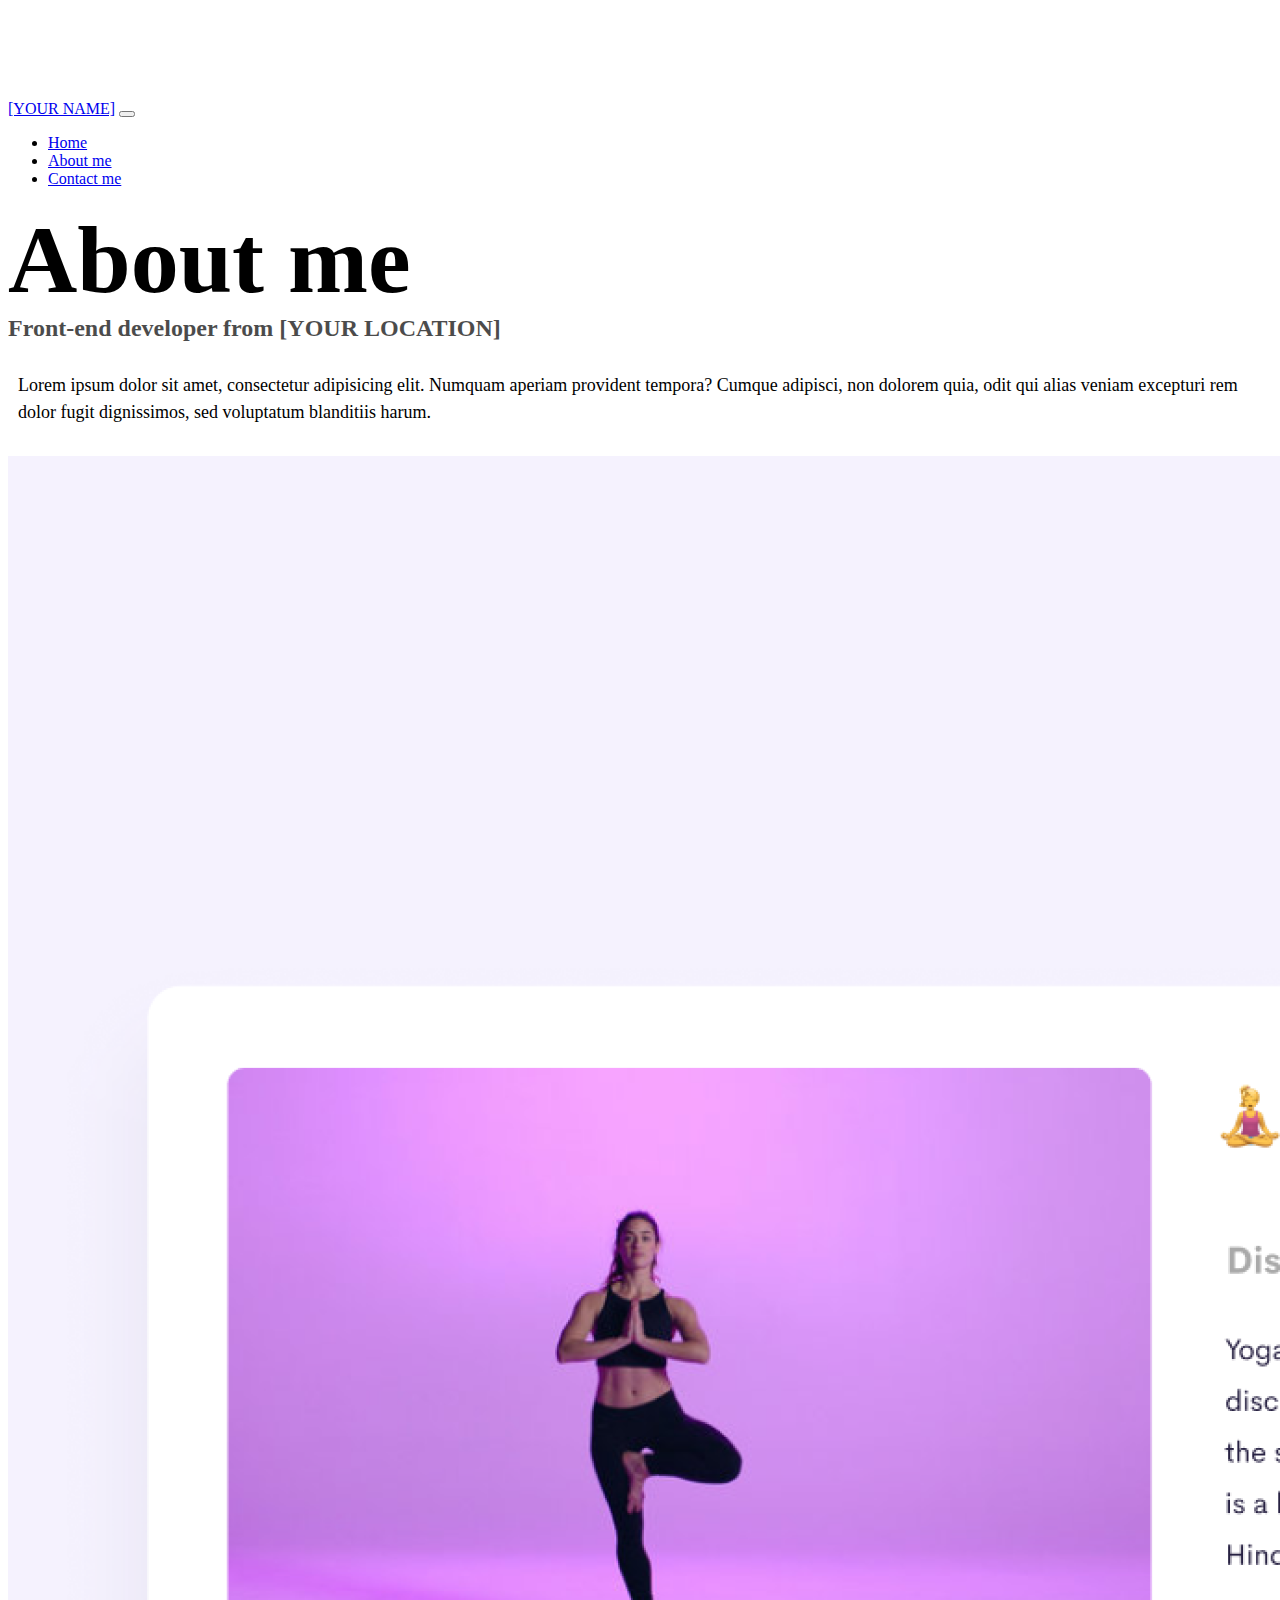
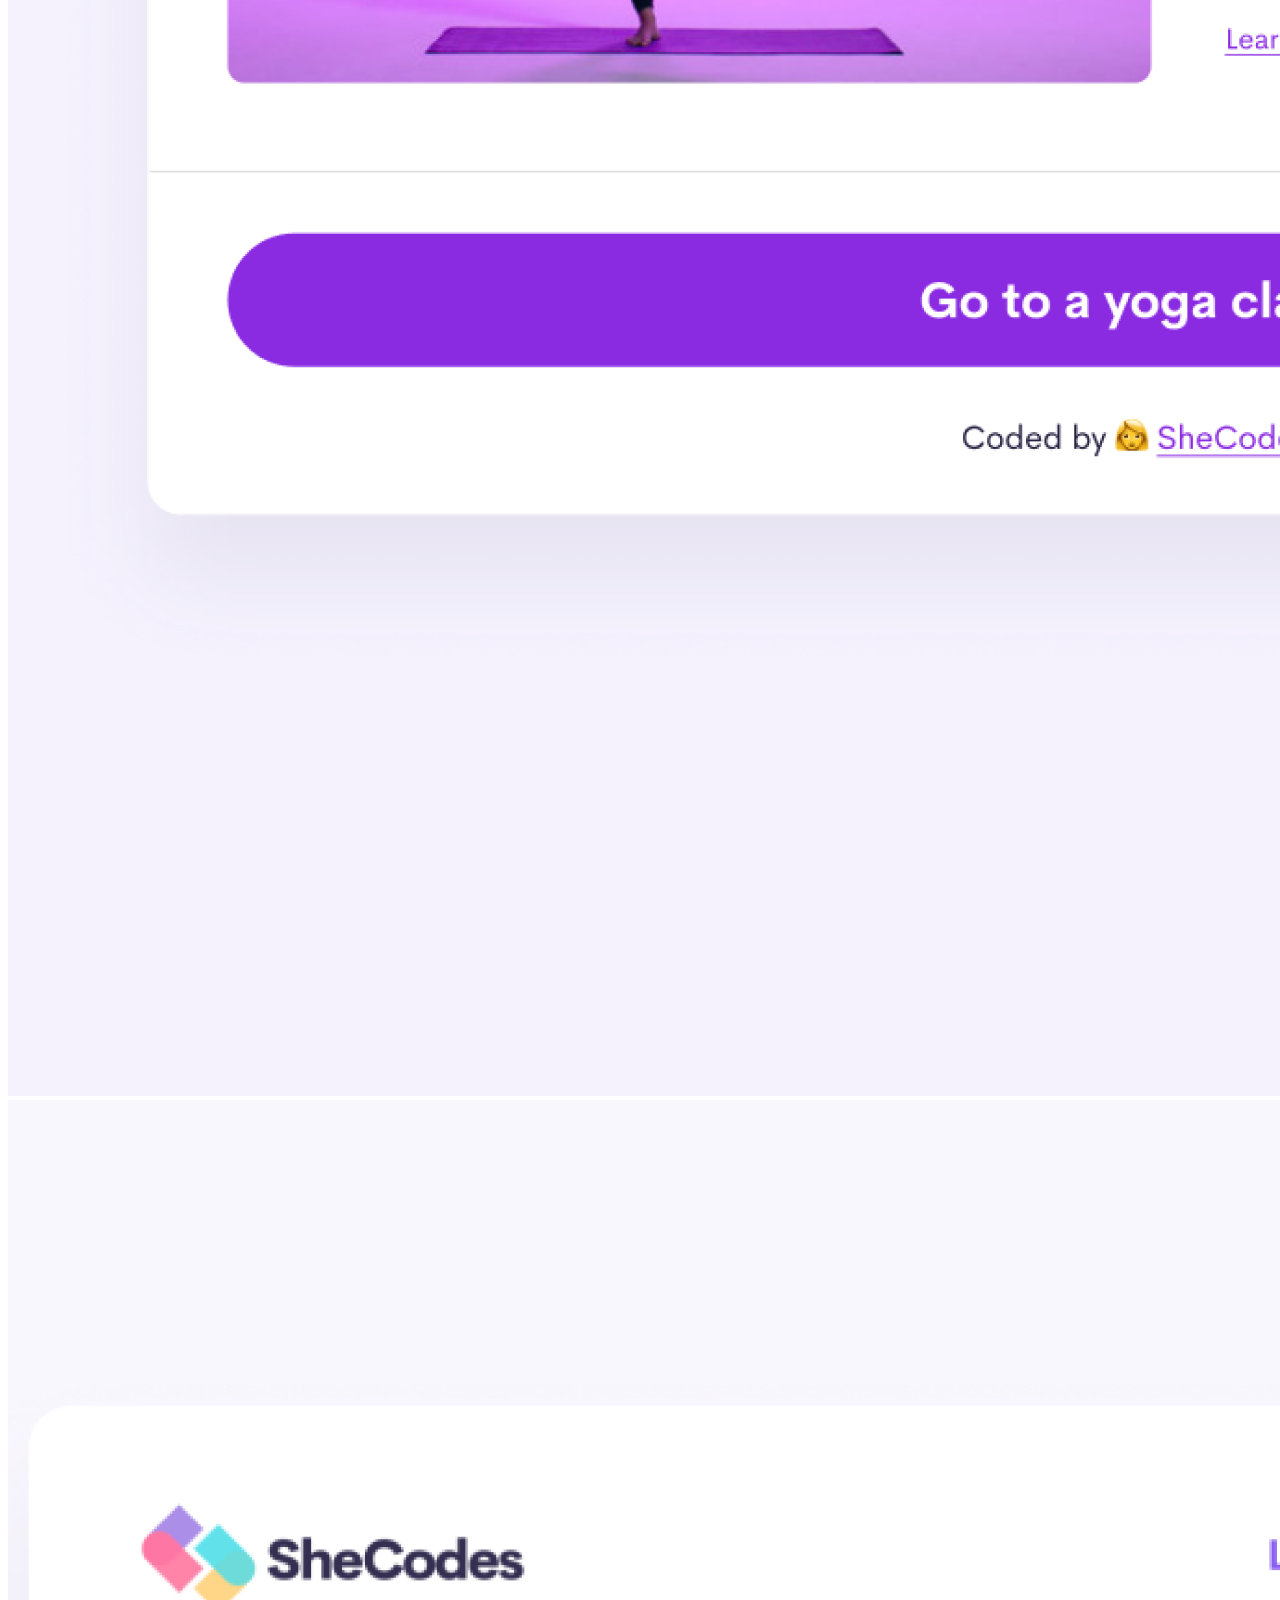
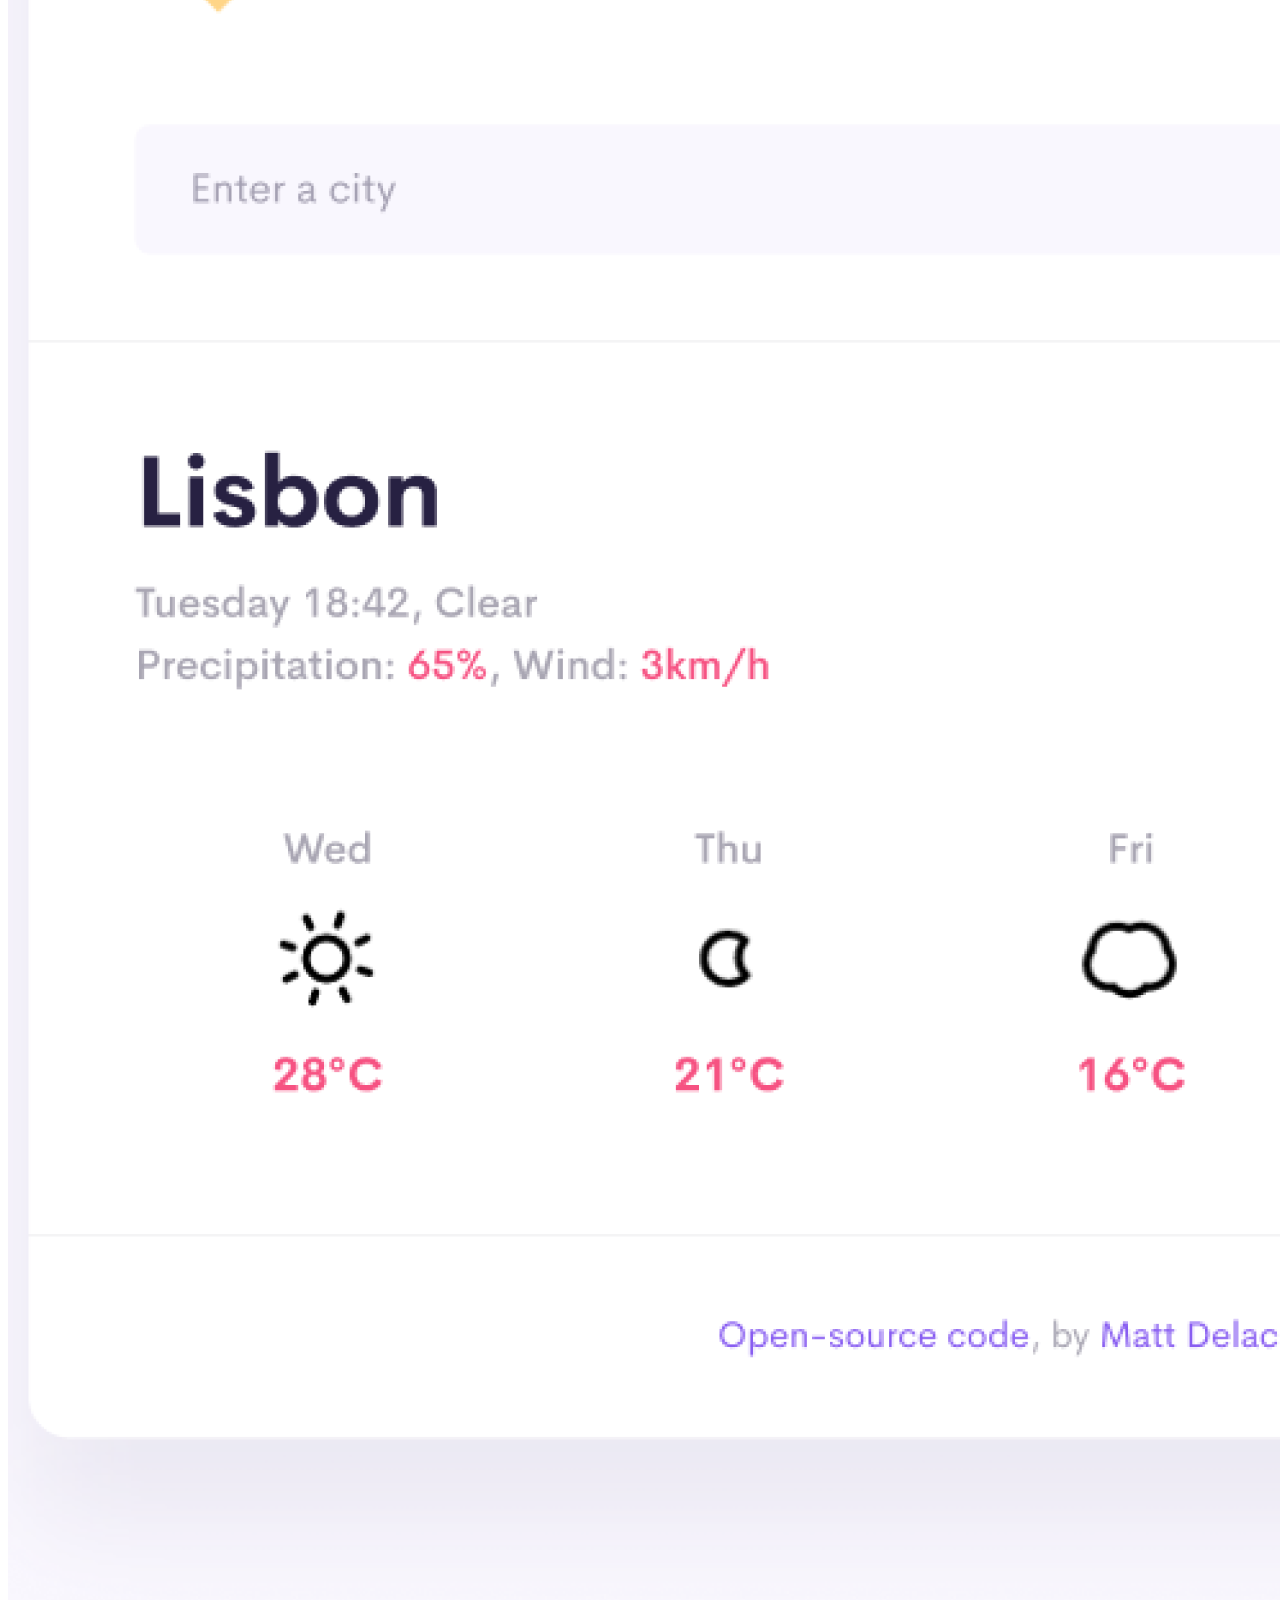
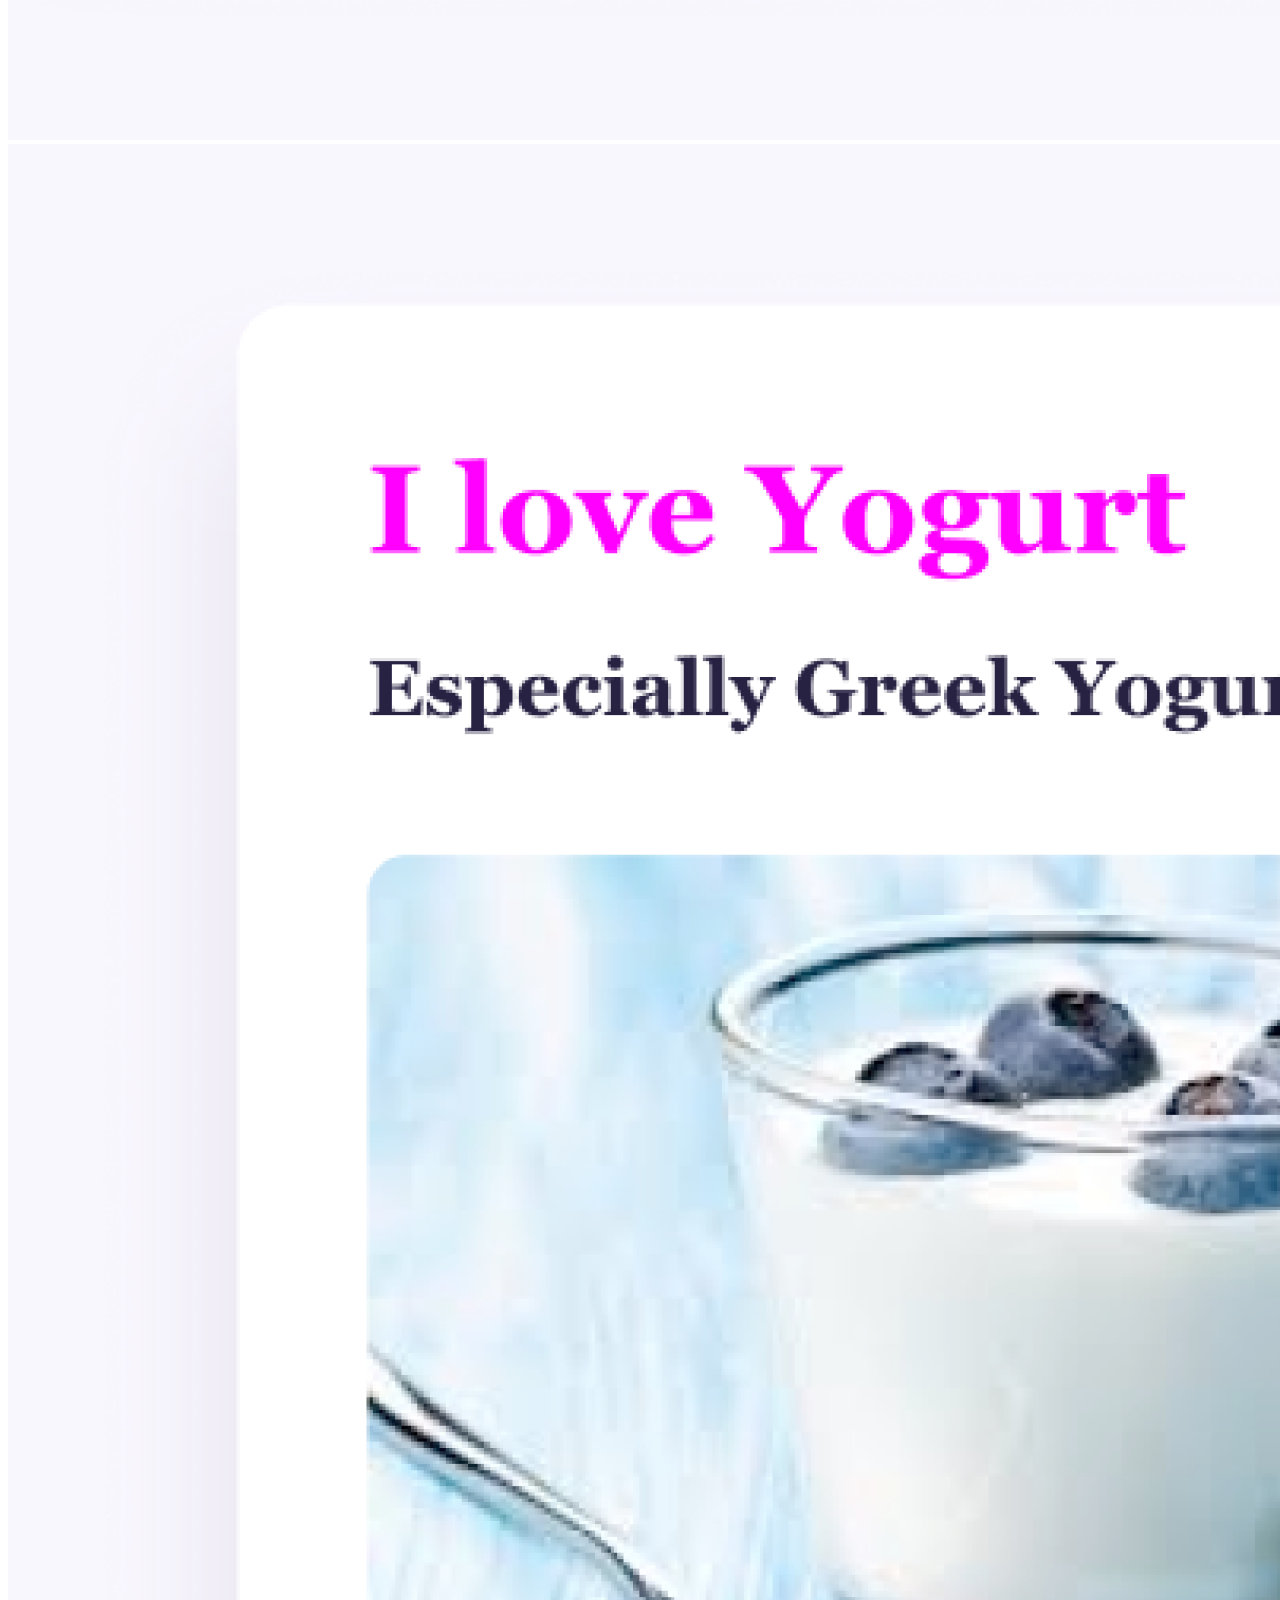
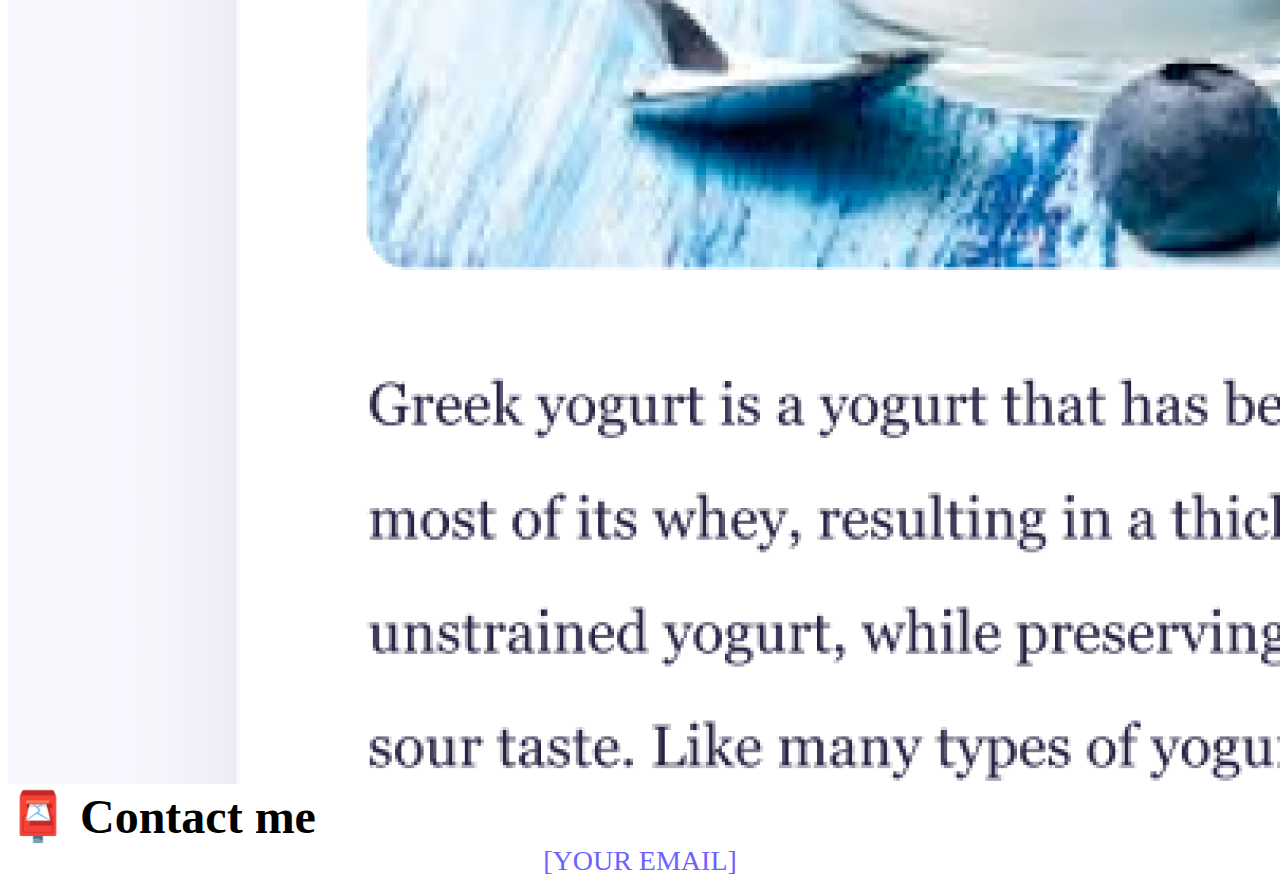
==== about.html @ 6d5b43ff "Created files structure" ====
<!DOCTYPE html>
<html lang="en">
  <head>
    <meta charset="UTF-8" />
    <meta http-equiv="X-UA-Compatible" content="IE=edge" />
    <meta name="viewport" content="width=device-width, initial-scale=1.0" />
    <link
      href="https://cdn.jsdelivr.net/npm/bootstrap@5.0.0-beta2/dist/css/bootstrap.min.css"
      rel="stylesheet"
      integrity="sha384-BmbxuPwQa2lc/FVzBcNJ7UAyJxM6wuqIj61tLrc4wSX0szH/Ev+nYRRuWlolflfl"
      crossorigin="anonymous"
    />
    <script
      src="https://cdn.jsdelivr.net/npm/bootstrap@5.0.0-beta2/dist/js/bootstrap.bundle.min.js"
      integrity="sha384-b5kHyXgcpbZJO/tY9Ul7kGkf1S0CWuKcCD38l8YkeH8z8QjE0GmW1gYU5S9FOnJ0"
      crossorigin="anonymous"
    ></script>
    <link rel="stylesheet" href="style.css" />
    <title>About [YOUR NAME]</title>
  </head>
  <body>
    <nav class="navbar navbar-expand-lg navbar-light bg-light fixed-top">
      <div class="container">
        <a class="navbar-brand" href="index.html">[YOUR NAME]</a>
        <button
          class="navbar-toggler"
          type="button"
          data-bs-toggle="collapse"
          data-bs-target="#navbarNav"
          aria-controls="navbarNav"
          aria-expanded="false"
          aria-label="Toggle navigation"
        >
          <span class="navbar-toggler-icon"></span>
        </button>
        <div class="collapse navbar-collapse" id="navbarNav">
          <ul class="navbar-nav">
            <li class="nav-item">
              <a class="nav-link" aria-current="page" href="index.html">Home</a>
            </li>
            <li class="nav-item">
              <a class="nav-link active" href="about.html">About me</a>
            </li>
            <li class="nav-item">
              <a class="nav-link" href="about.html#contact">Contact me</a>
            </li>
          </ul>
        </div>
      </div>
    </nav>
    <h1 class="text-center">About me</h1>
    <h3 class="text-center">Front-end developer from [YOUR LOCATION]</h3>
    <div class="about-paragraphs text-center">
      <p>
        Lorem ipsum dolor sit amet, consectetur adipisicing elit. Numquam
        aperiam provident tempora? Cumque adipisci, non dolorem quia, odit qui
        alias veniam excepturi rem dolor fugit dignissimos, sed voluptatum
        blanditiis harum.
      </p>
    </div>
    <div class="container">
      <div class="row">
        <div class="col-sm-4">
          <img src="images/yoga.png" class="img-fluid p-2 shadow rounded" />
        </div>
        <div class="col-sm-4">
          <img src="images/weather.png" class="img-fluid p-2 shadow rounded" />
        </div>
        <div class="col-sm-4">
          <img src="images/yogurt.png" class="img-fluid p-2 shadow rounded" />
        </div>
      </div>
    </div>
    <div id="contact" class="mt-5">
      <h2 class="text-center">📮 Contact me</h2>
      <a href="mailto:[YOUR EMAIL]" class="email-link"> [YOUR EMAIL] </a>
    </div>
  </body>
</html>
---- style.css ----
:root {
  --primary-color: #6c63ff;
  --secondary-color: #f5f2fe;
  --box-shadow: 0 5px 10px rgba(0, 0, 0, 0.3);
}

body {
  margin-top: 100px;
}

h1,
h2,
h3 {
  margin: 0;
}

h1 {
  font-size: 96px;
}

h2 {
  font-size: 48px;
}

h3 {
  font-size: 24px;
  opacity: 0.7;
}

p {
  font-size: 18px;
  line-height: 1.5;
}

.navigation-links {
  display: flex;
  margin-top: 40px;
  justify-content: center;
}

.navigation-links a {
  margin: 20px;
}

.primary-link {
  border-radius: 4px;
  padding: 20px 15px;
  text-decoration: none;
  text-transform: capitalize;
  background: var(--primary-color);
  box-shadow: var(--box-shadow);
  color: white;
}

.secondary-link {
  border-radius: 4px;
  padding: 20px 15px;
  text-decoration: none;
  text-transform: capitalize;
  color: var(--primary-color);
  border: 1px solid var(--primary-color);
}

.homepage-link {
  color: var(--primary-color);
  text-align: center;
  display: block;
}

.about-paragraphs {
  margin: 30px 0;
}

.about-paragraphs p {
  margin: 10px;
}

.email-link {
  display: flex;
  justify-content: center;
  color: var(--primary-color);
  font-size: 28px;
  text-decoration: none;
}

.email-link:hover {
  text-decoration: underline;
}
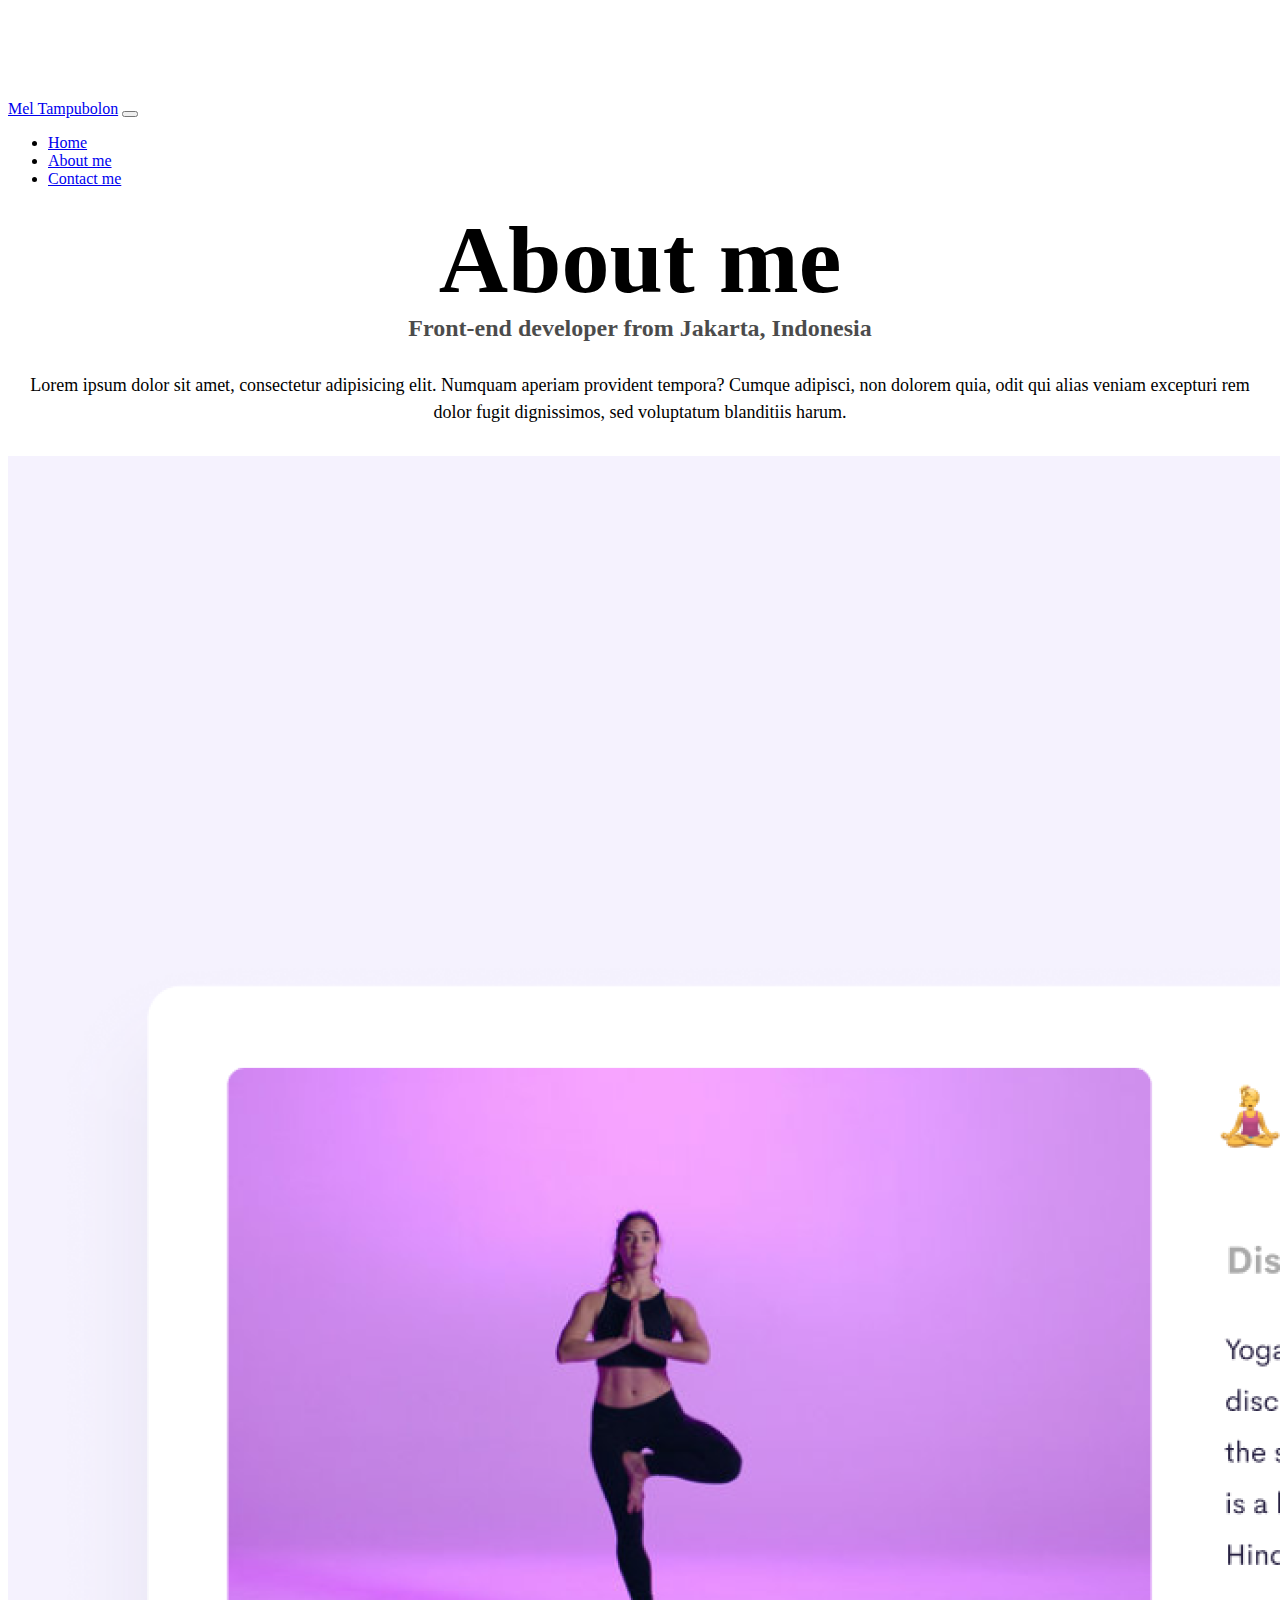
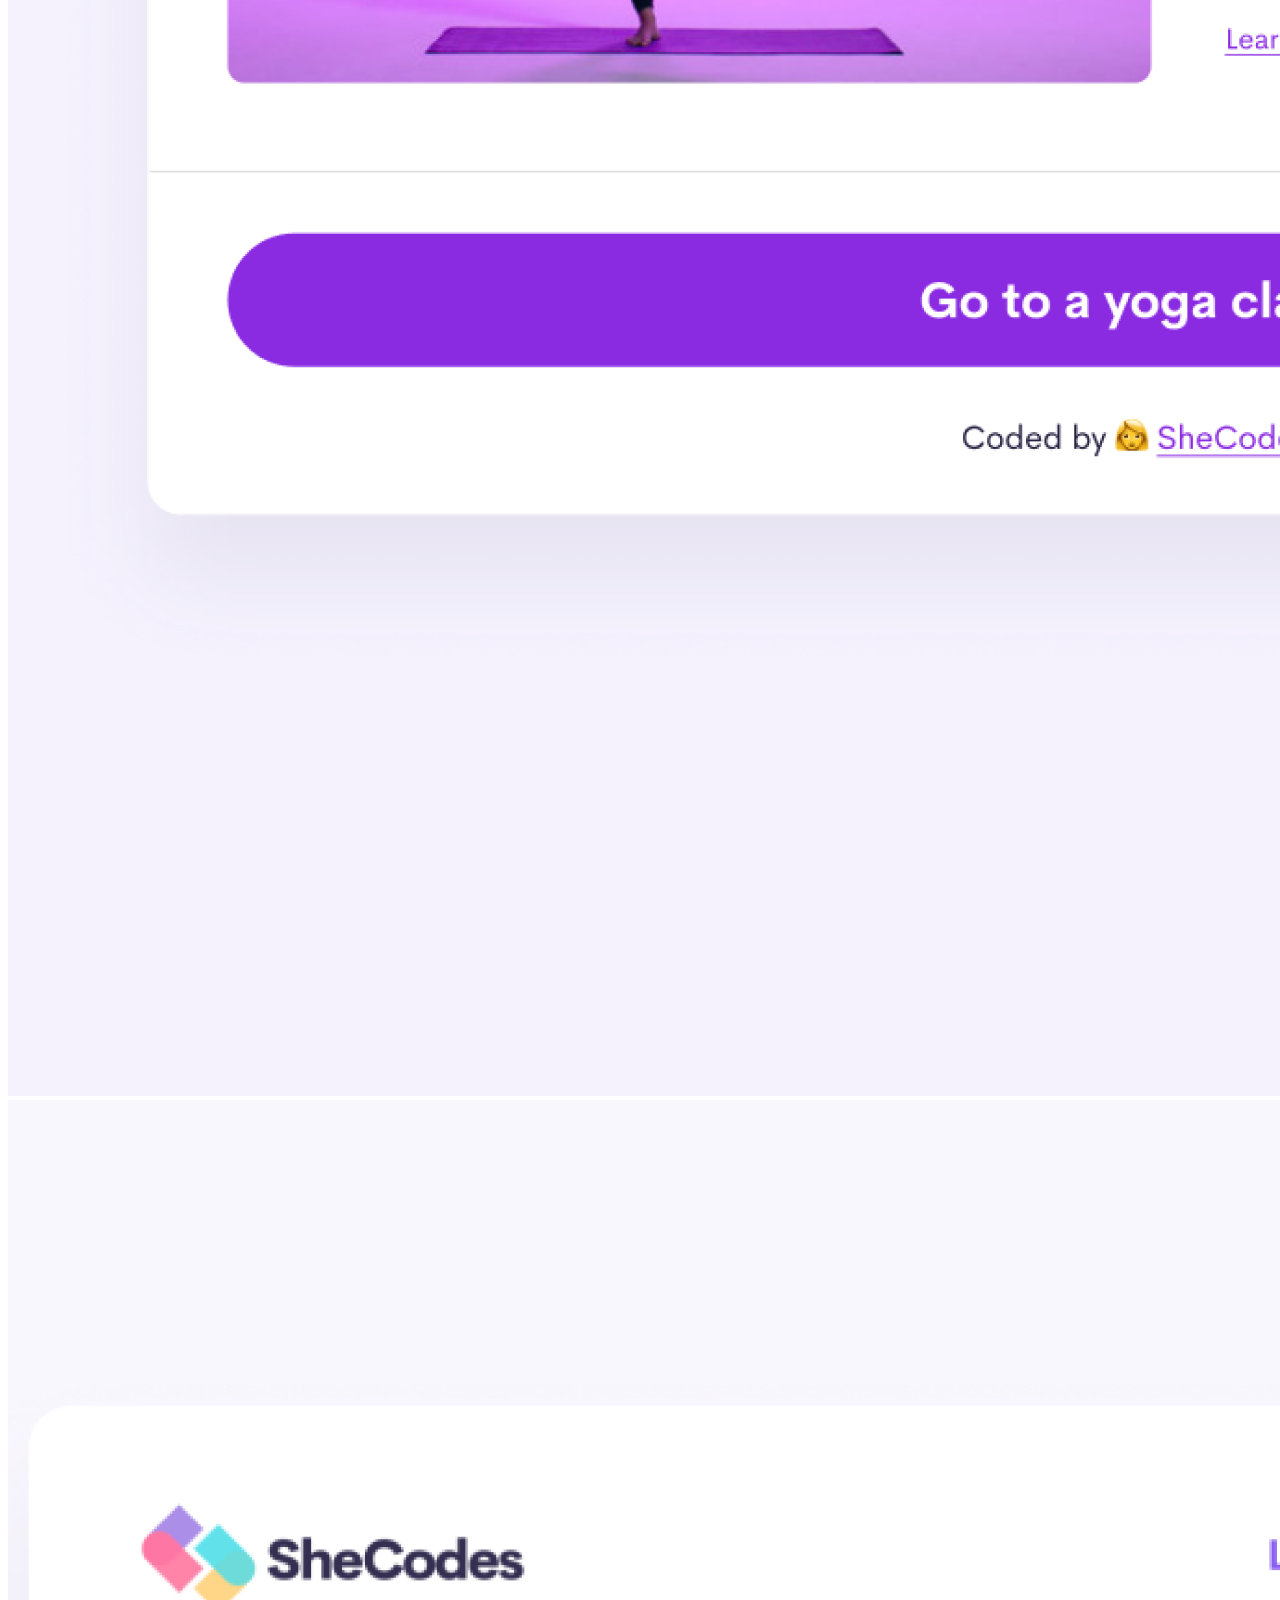
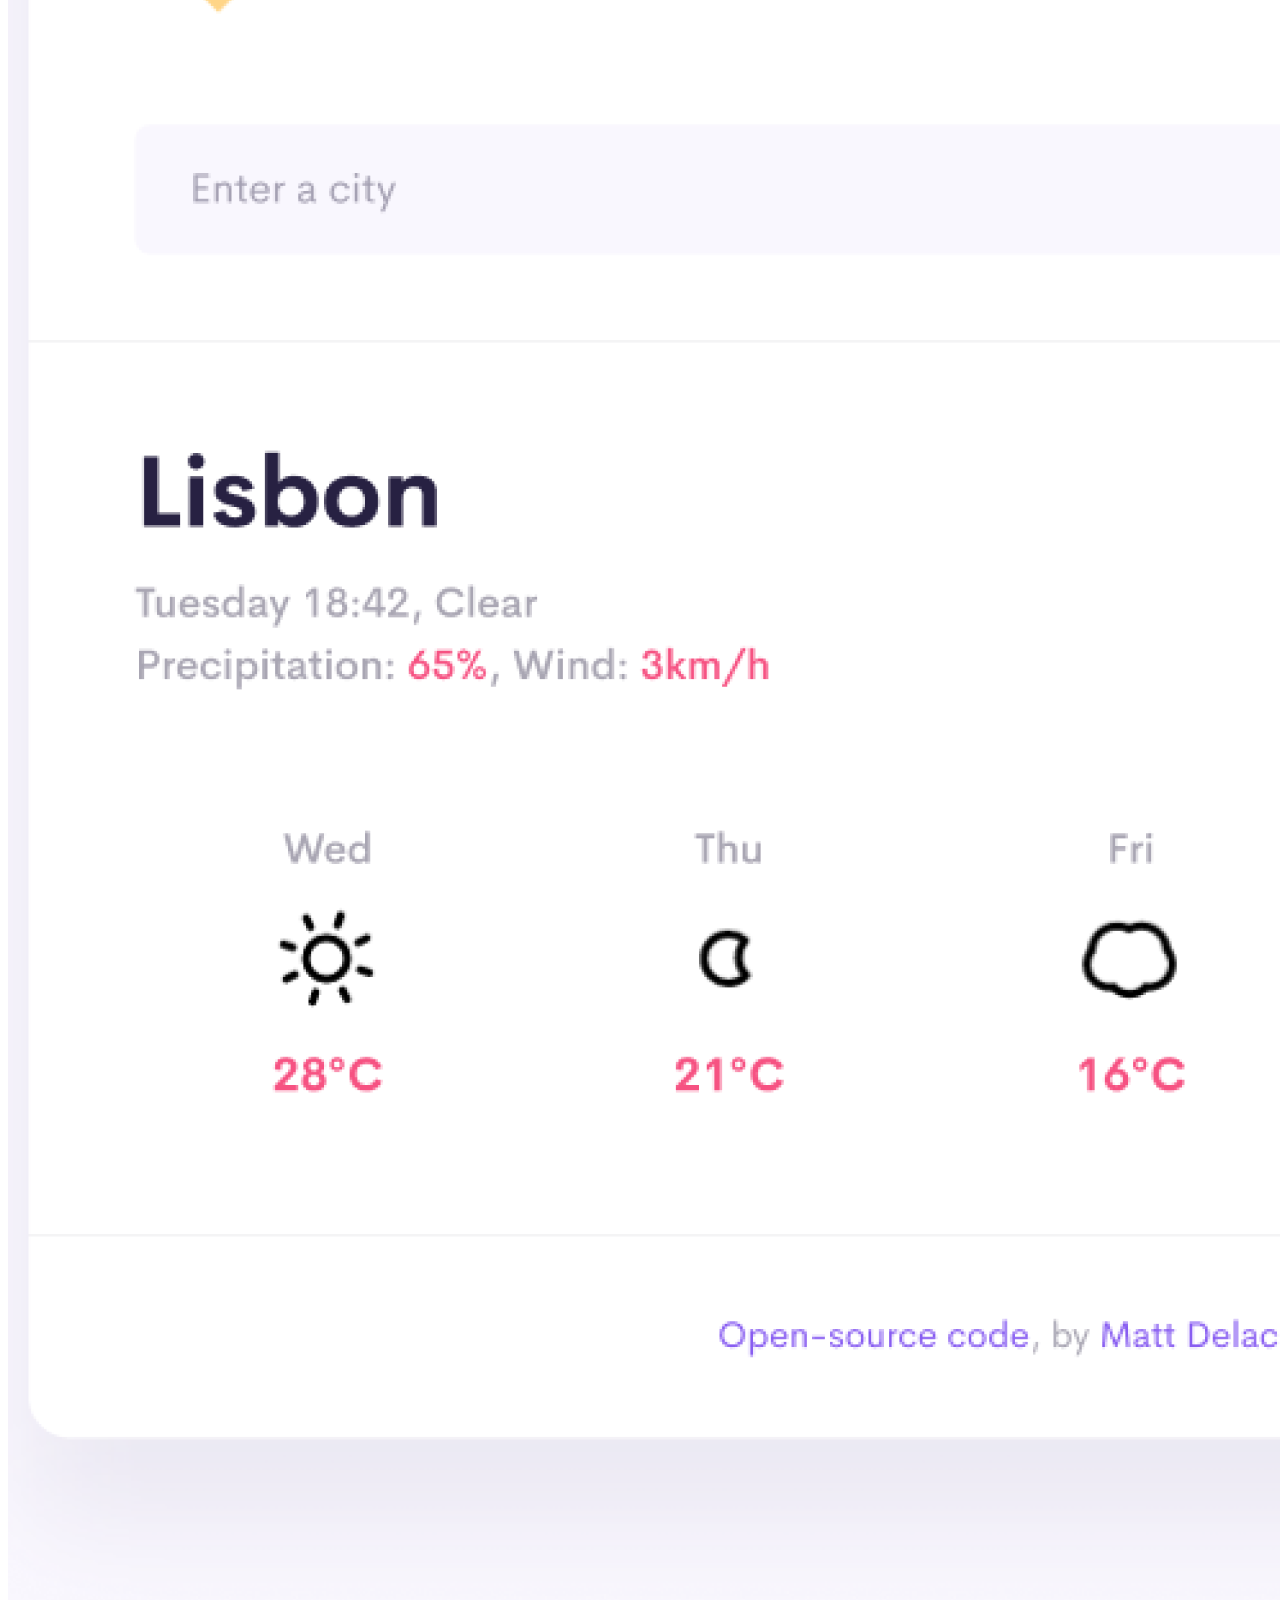
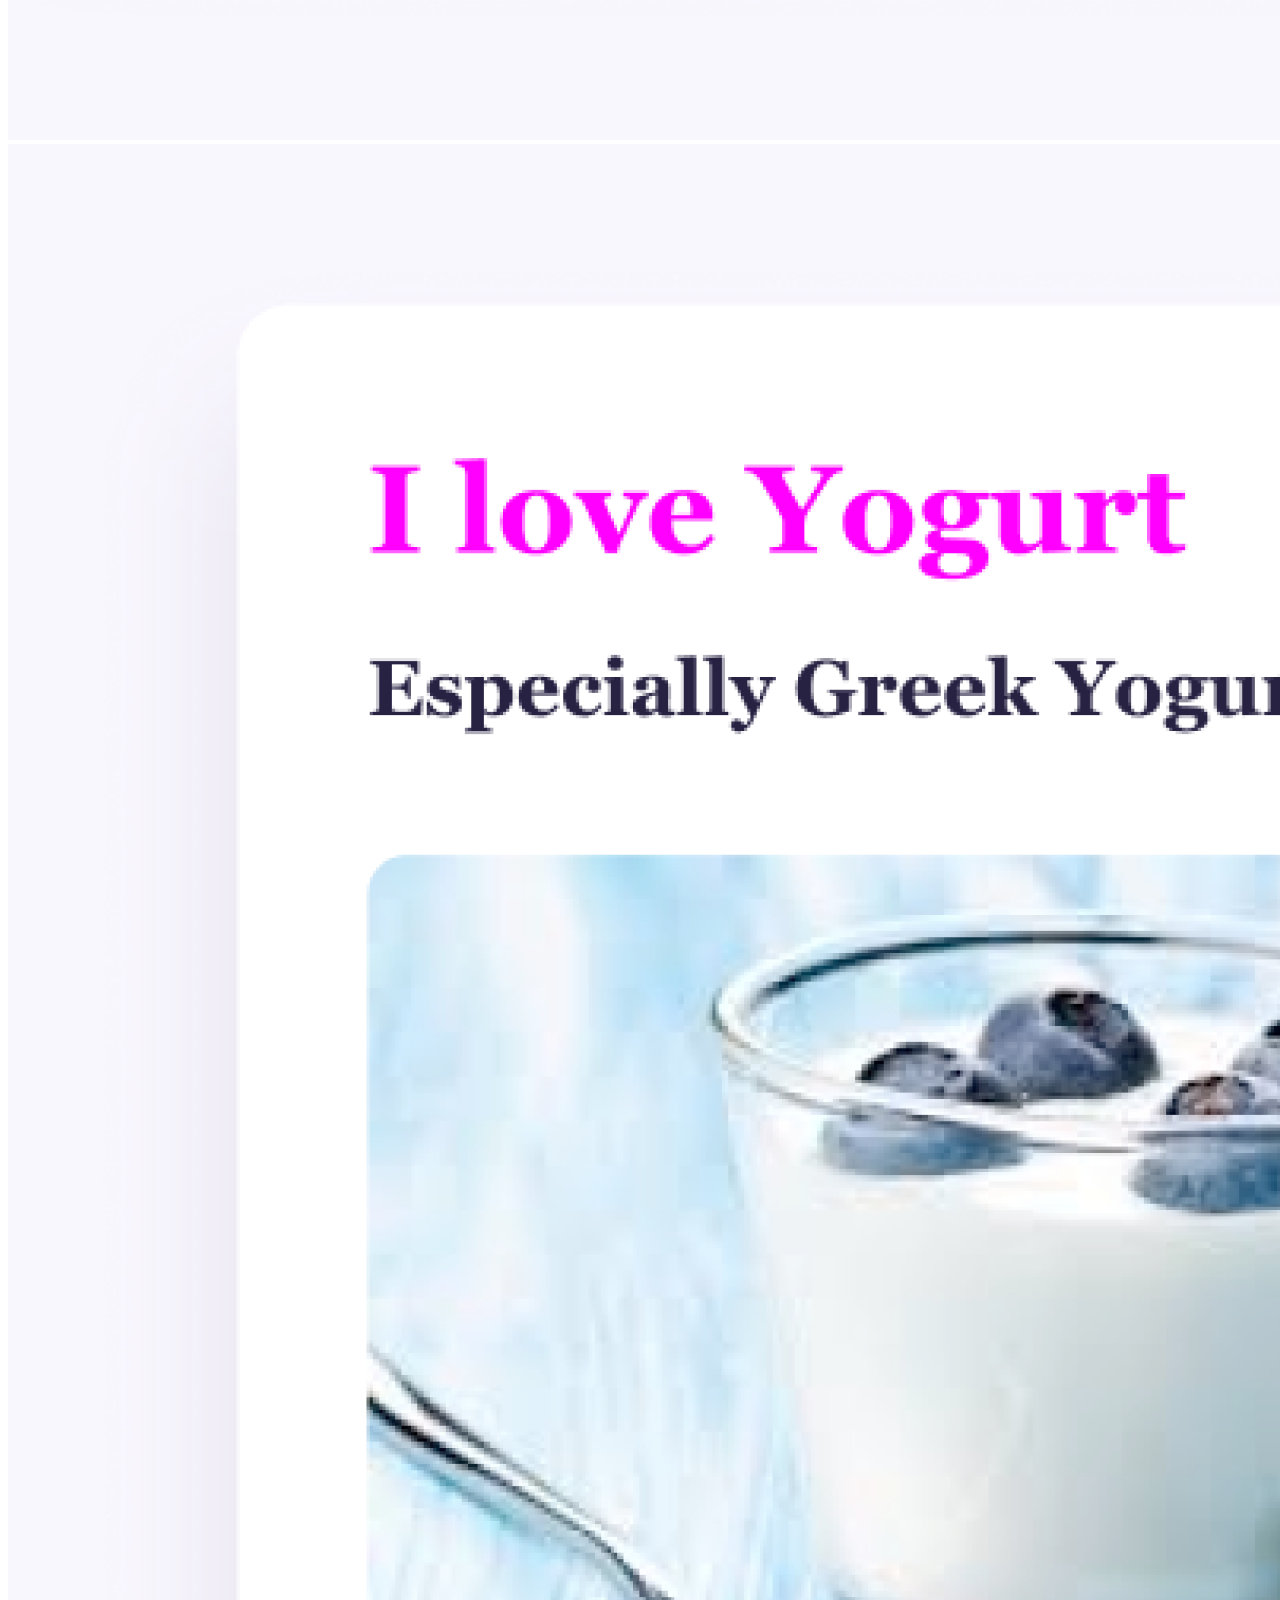
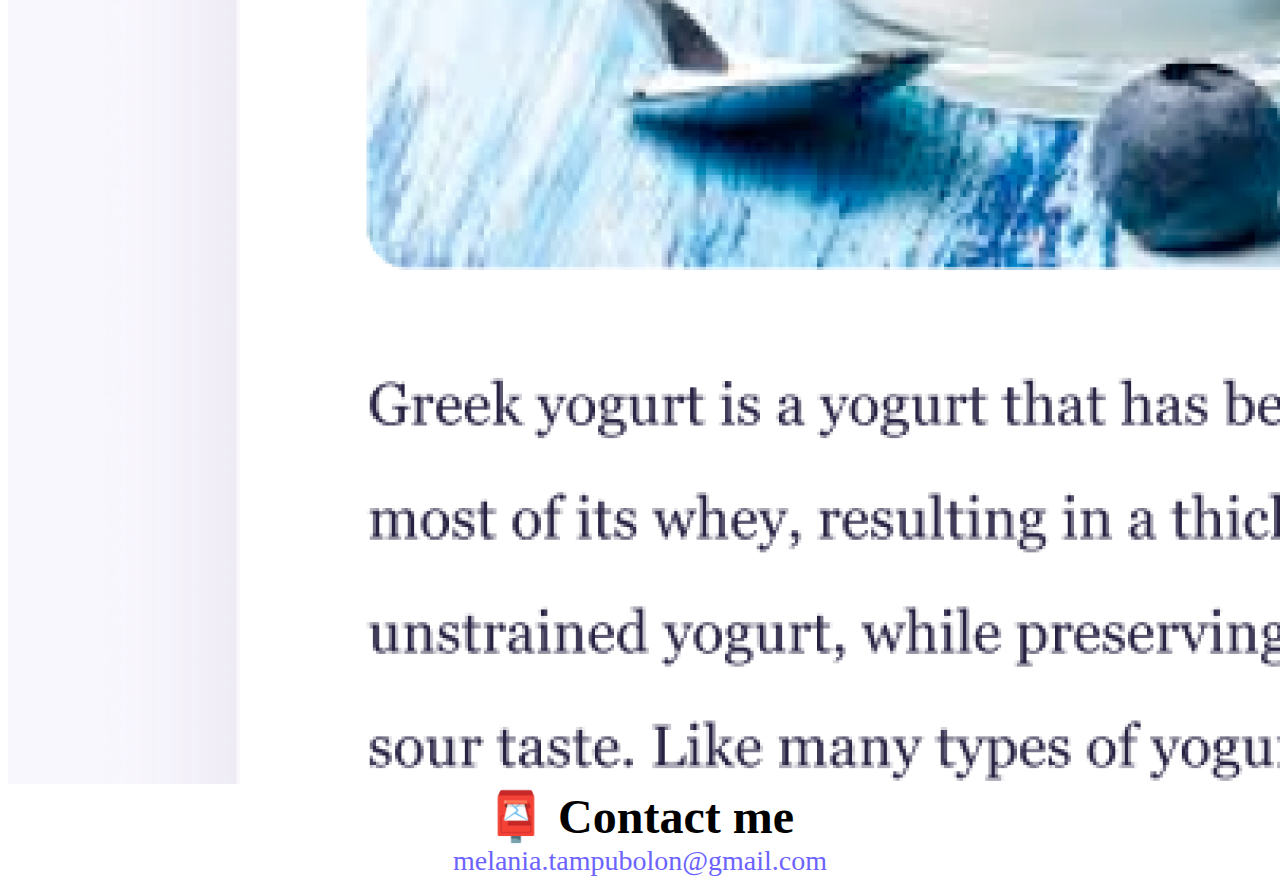
==== commit edb9707f: "Made the pages reactive" ====
--- a/about.html
+++ b/about.html
@@ -21,7 +21,7 @@
   <body>
     <nav class="navbar navbar-expand-lg navbar-light bg-light fixed-top">
       <div class="container">
-        <a class="navbar-brand" href="index.html">[YOUR NAME]</a>
+        <a class="navbar-brand" href="index.html">Mel Tampubolon</a>
         <button
           class="navbar-toggler"
           type="button"
@@ -49,7 +49,7 @@
       </div>
     </nav>
     <h1 class="text-center">About me</h1>
-    <h3 class="text-center">Front-end developer from [YOUR LOCATION]</h3>
+    <h3 class="text-center">Front-end developer from Jakarta, Indonesia</h3>
     <div class="about-paragraphs text-center">
       <p>
         Lorem ipsum dolor sit amet, consectetur adipisicing elit. Numquam
@@ -73,7 +73,9 @@
     </div>
     <div id="contact" class="mt-5">
       <h2 class="text-center">📮 Contact me</h2>
-      <a href="mailto:[YOUR EMAIL]" class="email-link"> [YOUR EMAIL] </a>
+      <a href="mailto:melania.tampubolon@gmail.com" class="email-link"
+        >melania.tampubolon@gmail.com</a
+      >
     </div>
   </body>
 </html>
--- a/style.css
+++ b/style.css
@@ -7,7 +7,9 @@
 body {
   margin-top: 100px;
 }
-
+.text-center {
+  text-align: center;
+}
 h1,
 h2,
 h3 {
@@ -86,3 +88,36 @@
 .email-link:hover {
   text-decoration: underline;
 }
+@media (min-width: 576px) {
+  .d-sm-block {
+    display: block;
+  }
+  .col-6 {
+    flex: 0 0 auto;
+    width: 50%;
+  }
+}
+@media (max-width: 576px) {
+  h1 {
+    font-size: 48px;
+  }
+  h2 {
+    font-size: 32px;
+    text-align: center;
+  }
+  p {
+    text-align: center;
+  }
+  .col-6 {
+    width: 100%;
+    flex-shrink: 0;
+  }
+  .d-none {
+    display: none;
+  }
+  .primary-link {
+    display: block;
+    text-align: center;
+    margin: 0 20px;
+  }
+}
